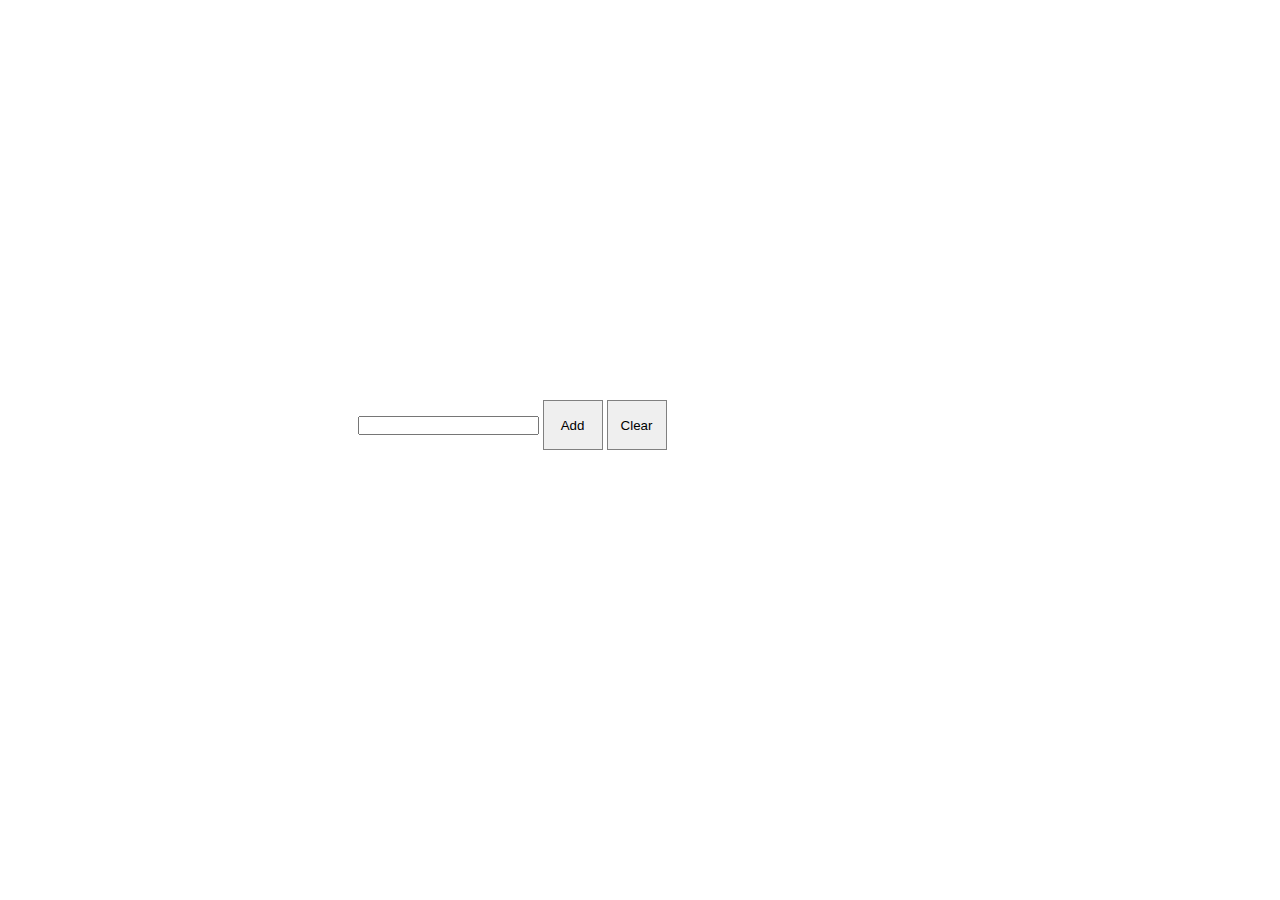
==== to-do-list #1/index.html @ 75560854 "Add files via upload" ====
<!DOCTYPE html>
<html lang="en">
<head>
    <meta charset="UTF-8">
    <meta http-equiv="X-UA-Compatible" content="IE=edge">
    <meta name="viewport" content="width=device-width, initial-scale=1.0">
    <link rel="stylesheet" href="style.css">
    <link href="https://cdn.jsdelivr.net/npm/bootstrap@5.2.0/dist/css/bootstrap.min.css" rel="stylesheet" integrity="sha384-gH2yIJqKdNHPEq0n4Mqa/HGKIhSkIHeL5AyhkYV8i59U5AR6csBvApHHNl/vI1Bx" crossorigin="anonymous">
    <script src="https://cdn.jsdelivr.net/npm/bootstrap@5.2.0/dist/js/bootstrap.bundle.min.js" integrity="sha384-A3rJD856KowSb7dwlZdYEkO39Gagi7vIsF0jrRAoQmDKKtQBHUuLZ9AsSv4jD4Xa" crossorigin="anonymous"></script>
    <title>To-do</title>
</head>
<body>
    <div class="middle-container">
        <input type="text" class="textArea" id="inputText">
        <input type="button" class="btn btn-danger" id="addToDo" value="Add">
        <input type="button" class="btn btn-dark" id="clearToDo" value="Clear">
    </div>
    <div class="toDos" id="toDoContainer"">
        
    </div>
    <script src="https://ajax.googleapis.com/ajax/libs/jquery/3.6.0/jquery.min.js"></script>
    <script src="index.js"></script>
</body>
</html>
---- to-do-list #1/style.css ----
* {
    margin: 0;
    padding: 0;
    box-sizing: border-box;
    

}

body {
    width: 80%;
    height: 100vh;
    text-align: center;
    display: flex;
    justify-content: center;
    align-items: center;
    flex-direction: column;
}
.middle-container {
    display: inline;
    justify-content: space-between;
    align-items: flex-end;
    width: 400px;
    height: 100px;
}
.btn {
    width: 60px;
    height: 50px;
    border: 1px solid gray;
    outline: none;
}

.paraGraph {
    cursor: pointer;
    font-size: 24px;
    color: blueviolet;

}
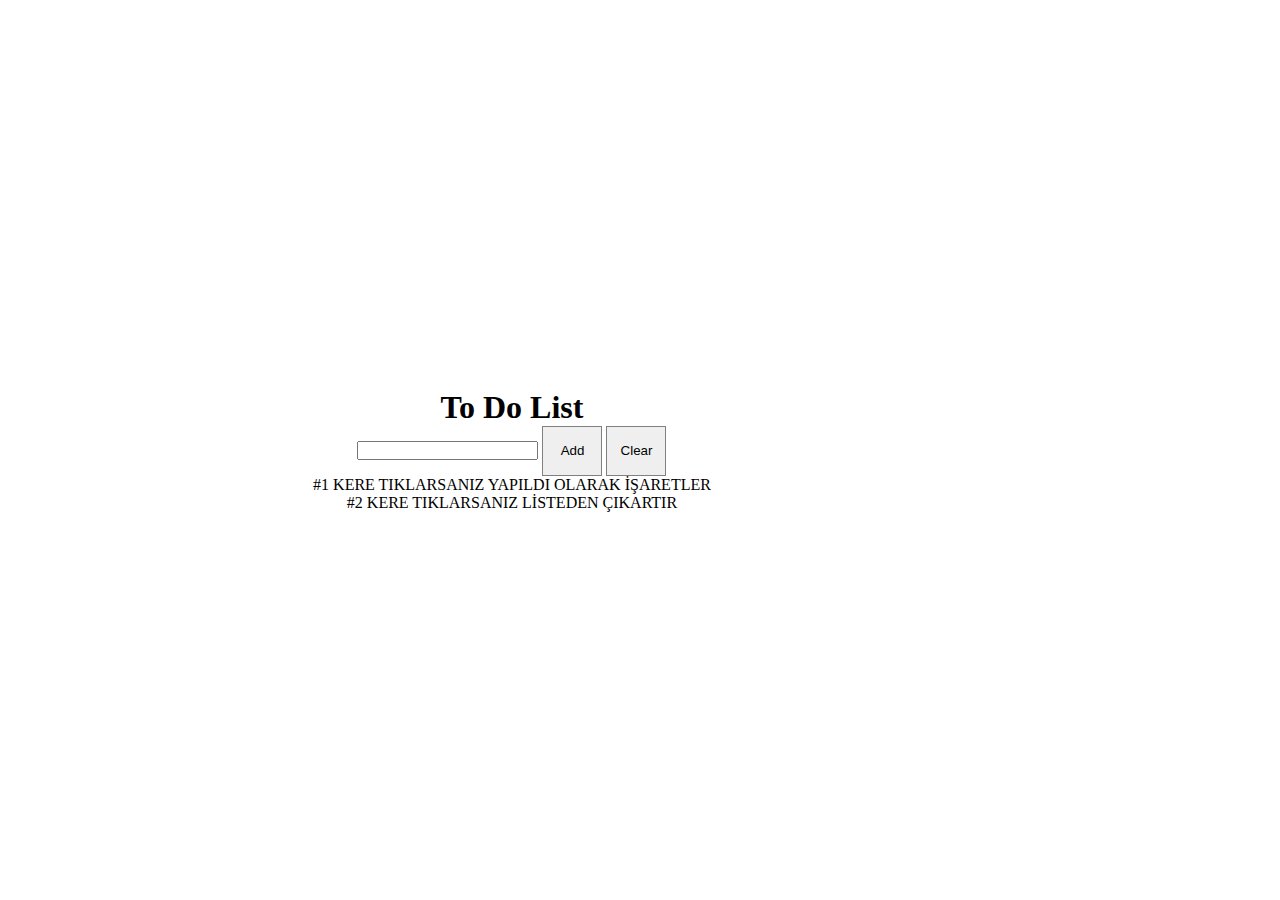
==== commit 4f367fb5: "Update index.html" ====
--- a/to-do-list #1/index.html
+++ b/to-do-list #1/index.html
@@ -5,20 +5,32 @@
     <meta http-equiv="X-UA-Compatible" content="IE=edge">
     <meta name="viewport" content="width=device-width, initial-scale=1.0">
     <link rel="stylesheet" href="style.css">
+    <link rel="stylesheet" href="import.css">
     <link href="https://cdn.jsdelivr.net/npm/bootstrap@5.2.0/dist/css/bootstrap.min.css" rel="stylesheet" integrity="sha384-gH2yIJqKdNHPEq0n4Mqa/HGKIhSkIHeL5AyhkYV8i59U5AR6csBvApHHNl/vI1Bx" crossorigin="anonymous">
-    <script src="https://cdn.jsdelivr.net/npm/bootstrap@5.2.0/dist/js/bootstrap.bundle.min.js" integrity="sha384-A3rJD856KowSb7dwlZdYEkO39Gagi7vIsF0jrRAoQmDKKtQBHUuLZ9AsSv4jD4Xa" crossorigin="anonymous"></script>
+<script src="https://cdn.jsdelivr.net/npm/bootstrap@5.2.0/dist/js/bootstrap.bundle.min.js" integrity="sha384-A3rJD856KowSb7dwlZdYEkO39Gagi7vIsF0jrRAoQmDKKtQBHUuLZ9AsSv4jD4Xa" crossorigin="anonymous"></script>
+
     <title>To-do</title>
 </head>
 <body>
-    <div class="middle-container">
-        <input type="text" class="textArea" id="inputText">
-        <input type="button" class="btn btn-danger" id="addToDo" value="Add">
-        <input type="button" class="btn btn-dark" id="clearToDo" value="Clear">
+    <div class="mantık">
+        <div class="middle-container">
+            <div class="title">
+            <h1>To Do List</h1>
+                
+            </div>
+            <input type="text" class="textArea" id="inputText">
+            <input type="button" class="btn " id="addToDo" value="Add">
+            <input type="button" class="btn " id="clearToDo" value="Clear">
+            <div class="toDos" id="toDoContainer"">
+            </div>
+            <p>#1 KERE TIKLARSANIZ YAPILDI OLARAK İŞARETLER</p>
+            <p>#2 KERE TIKLARSANIZ LİSTEDEN ÇIKARTIR</p>
+        </div>
+        
+
     </div>
-    <div class="toDos" id="toDoContainer"">
-        
-    </div>
+    
     <script src="https://ajax.googleapis.com/ajax/libs/jquery/3.6.0/jquery.min.js"></script>
     <script src="index.js"></script>
 </body>
-</html>+</html>
